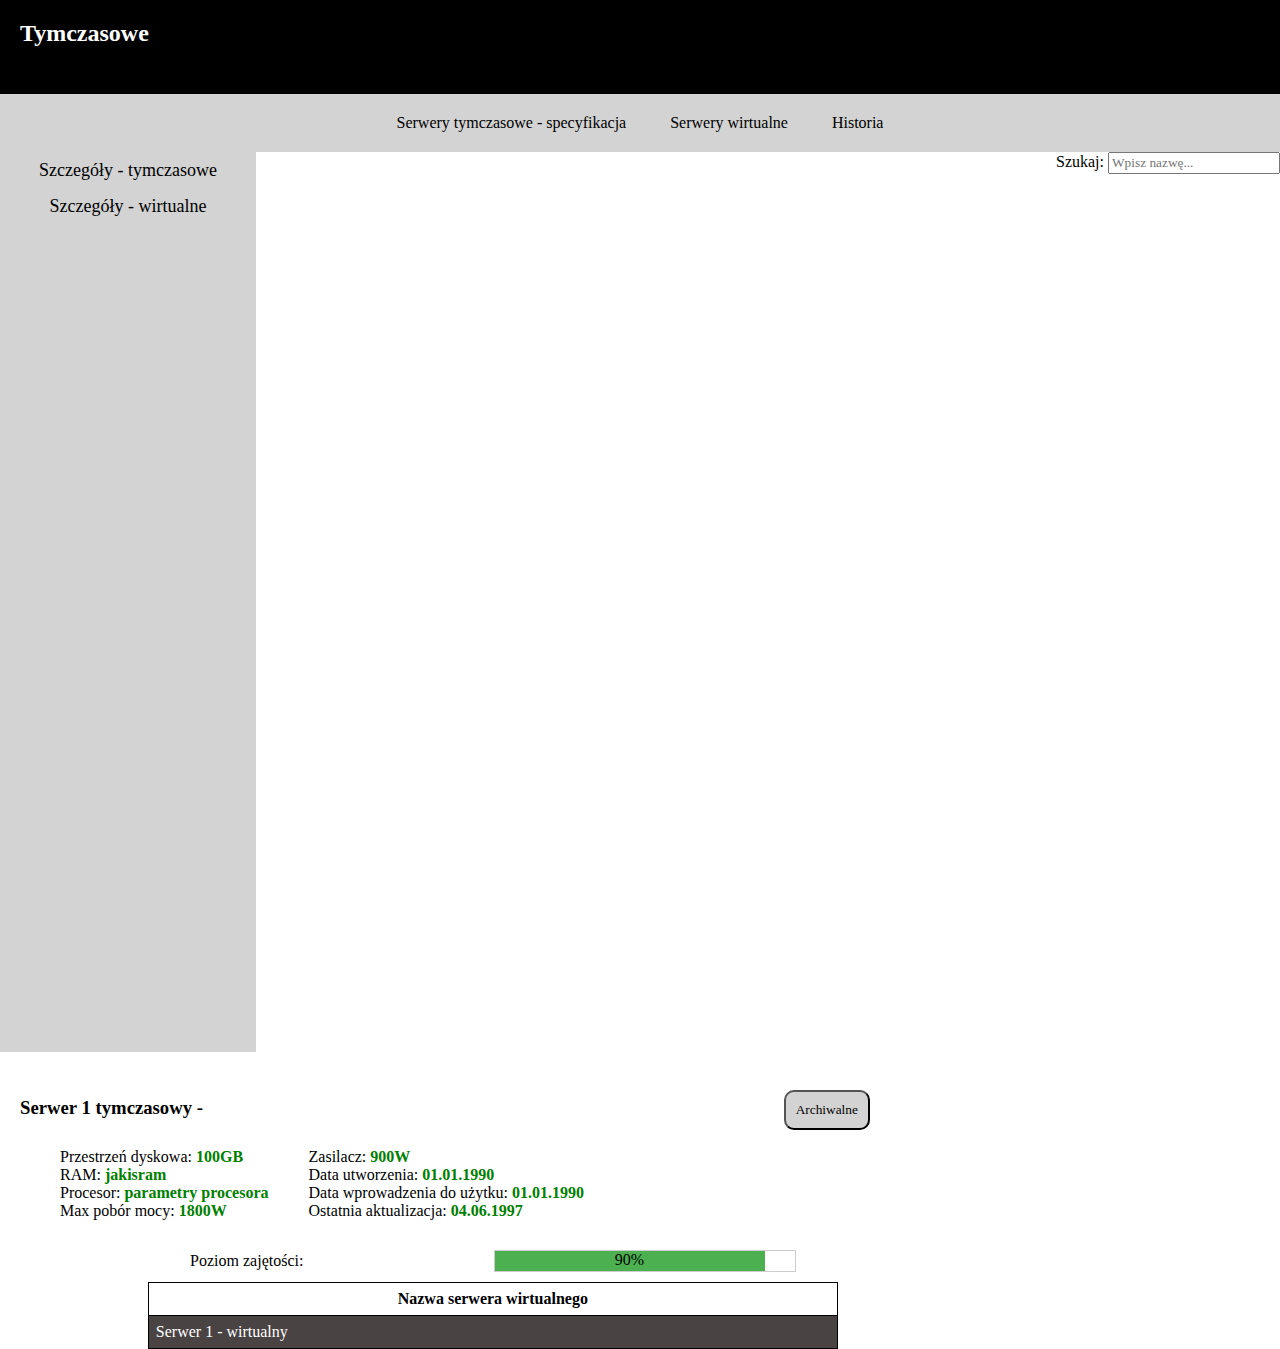
==== index2.html @ e46841f8 "intial commit" ====
<!DOCTYPE html>
<html lang="pl">
<head>
    <meta charset="UTF-8">
    <meta name="viewport" content="width=device-width, initial-scale=1.0">
    <link rel="stylesheet" href="style2.css">
    <title>Serwery tymczasowe</title>
    <script src="scriptW.js" defer></script>
    <script src="script.js" defer></script>
</head>
<body>
    <header>
        <h2>Tymczasowe</h2>
        
    </header>
    
    <div id="top">
        <nav>
            <a href="index2.html">Serwery tymczasowe - specyfikacja</a>
            <a href="transfers.html">Serwery wirtualne</a>
            <a href="#">Historia</a>
        </nav>
        <div id="in_s">
            <label for="name">Szukaj: </label>
            <input type="text" name="search" id="search" placeholder="Wpisz nazwę...">
        </div>
    </div>

    <div id="left">
      
        <ol>
            <li><a href="#">Szczegóły - tymczasowe</a>
              <ul>
                <li><a href="st1.html">Serwer 1</a></li>
                <li><a href="st2.html">Serwer 2</a></li>
                <li><a href="st3.html">Serwer 3</a></li>
              </ul>
            </li>
      
            <li><a href="#">Szczegóły - wirtualne</a>
              <ul>
                <li><a href="sw1.html">Serwer 1</a></li>
                <li><a href="sw2.html">Serwer 2</a></li>
                <li><a href="sw3.html">Serwer 3</a></li>
              </ul>
            </li>
        </ol>
        <br><br><br>
        
    </div>

    <div id="center">
        <br><h3>Serwer 1 tymczasowy - <button type="button">Archiwalne</button></h3><br>
        
            <ul>
                <li>Przestrzeń dyskowa: <b>100GB</b></li>
                <li>RAM: <b>jakisram</b></li>
                <li>Procesor: <b>parametry procesora</b></li>
                <li>Max pobór mocy: <b>1800W</b></li>
                
              </ul>
              
             
              <ul>
                <li>Zasilacz: <b>900W</b></li>
                <li>Data utworzenia: <b>01.01.1990</b></li>
                <li>Data wprowadzenia do użytku: <b>01.01.1990</b></li>
                <li>Ostatnia aktualizacja: <b>04.06.1997</b></li>
              </ul>
                <br>
    </div>
    <div id="bottom">

        <div id="bottom">
            <div class="progress-wrapper">
                <div class="progress-label">Poziom zajętości:</div>
                <div class="progress-container">
                    <div class="progress-bar" style="width: 90%;">90%</div>
                </div>
            </div>
        </div>
        
         <table id="server-table">
           
            <tr>
                <th>Nazwa serwera wirtualnego</th>
            </tr>
            <tr data-id="1">
                <td>Serwer 1 - wirtualny</td>
            </tr>
         </table>
    </div>
</body>
</html>
---- style2.css ----
*{
    margin: auto;
    font-family: calibri;
    
}
/* body{
    height: 100vh;
} */
header{
    color: white;
    background-color: black;
    height: 6vh;
    padding: 20px;
}
nav{
    text-align: center;
    background-color: lightgray;
    padding: 20px;
    /* display: flex; */
}
nav a{
    text-decoration: none;
    color: black;
    padding: 20px;
}
nav a:hover{
    background-color: gray;
}
table,tr,td,th{
    border: 1px solid black;
    border-collapse: collapse;
}
table{
    width: 70%;
}
td,th{
    padding: 7px;
}
tr:nth-child(even){
    background-color: rgb(73, 67, 67);
    color: white;
}
#center{
    float: left;
    padding: 20px;
    width: 77vw;
}
#bottom{
    float: left;
    width: 77vw;
}
#left{
    float: left;
    /* padding: 10px; */
    background-color: lightgray;
    width: 20vw;
    height: 100vh;
    overflow-x: auto;
}
#in_s{
   float: right;
   
}
.progress-wrapper {
    display: flex;
    align-items: center;
}

.progress-label {
    margin-right: 0px; 
}

.progress-container {
    width: 300px;
    height: 20px;
    border: 1px solid #ccc;
    overflow: hidden;
    display: inline-block;
    margin-bottom: 10px;
    margin-top: 10px;
}
.progress-container button{
    background-color: white;
}

.progress-bar {
    height: 100%;
    background-color: #4CAF50;
    transition: width 0.3s ease-in-out;
    margin: 0;
    text-align: center;
    
}

#center ul{
    display: inline;
    float: left;
}

h3 button{
    margin-left: 45vw;
    background-color: lightgray;
    border-radius: 10px;
    padding: 10px;
    
}


#table-container table {
    width: 75%;
    border-collapse: collapse;
}
.pagination-container {
    display: flex;
    justify-content: space-between;
    align-items: center;
    margin-top: 20px;
}
.pagination {
    margin-top: 20px;
}
.pagination button {
    margin: 0 5px;
}







ul,ol{
    list-style-type: none;
}
ol a{
    text-decoration: none;
    color: black;
}
ol a:hover{
    
    background-color: #DDD;
}
ol > li:hover > ul {
    display:block;
}
ol > li > ul {
    display:none;
    list-style-type:none; 
}
ol > li > ul > li:hover {
    background-color:#DDD;
  }
ol li a:hover{
    background-color: #DDD;
}
ol{
    font-size:18px;
    height:2em;
    line-height:2em;
    text-align:center;
    padding: 0;
   
}
b{
    color: green;
}
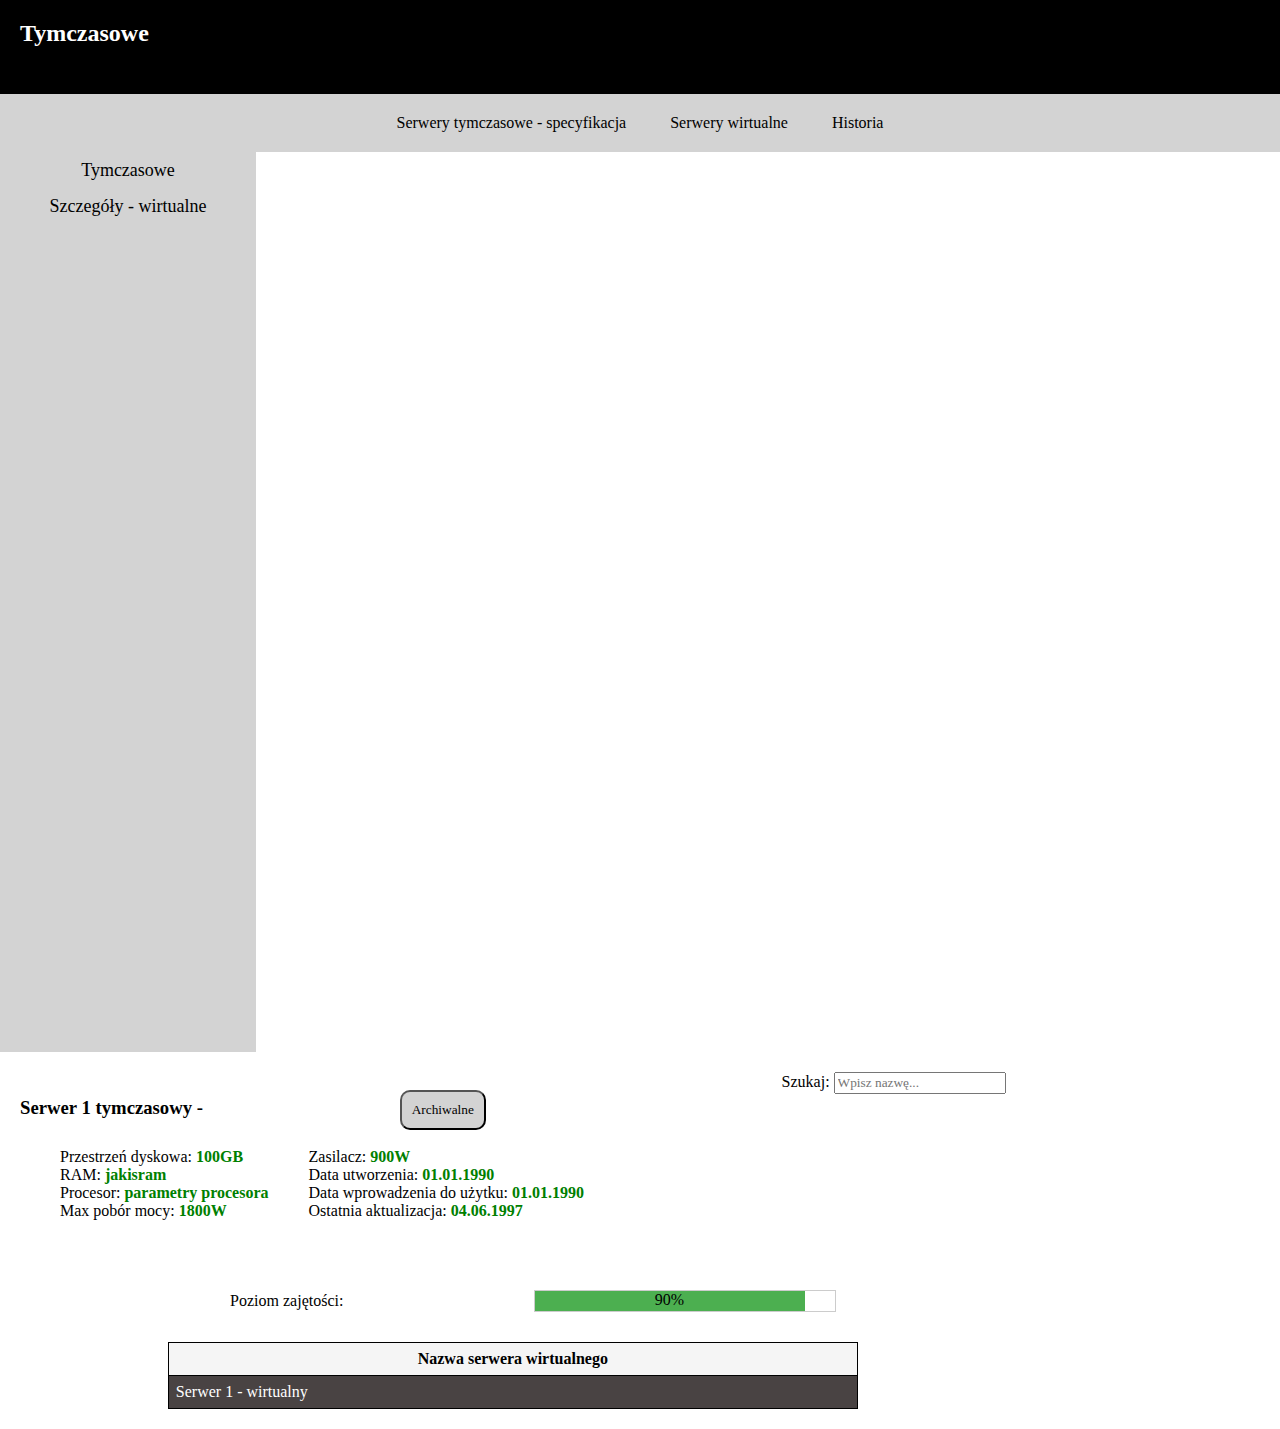
==== commit f97c6d50: "zmiany" ====
--- a/index2.html
+++ b/index2.html
@@ -20,20 +20,20 @@
             <a href="transfers.html">Serwery wirtualne</a>
             <a href="#">Historia</a>
         </nav>
-        <div id="in_s">
-            <label for="name">Szukaj: </label>
-            <input type="text" name="search" id="search" placeholder="Wpisz nazwę...">
-        </div>
+        
     </div>
 
     <div id="left">
       
         <ol>
-            <li><a href="#">Szczegóły - tymczasowe</a>
+            <li><a href="#">Tymczasowe</a>
               <ul>
-                <li><a href="st1.html">Serwer 1</a></li>
+                <li><a href="index2.html">Serwer 1</a></li>
                 <li><a href="st2.html">Serwer 2</a></li>
                 <li><a href="st3.html">Serwer 3</a></li>
+                <li><a href="#">Serwer 4</a></li>
+                <li><a href="#">Serwer 5</a></li>
+                <li><a href="#">Serwer 6</a></li>
               </ul>
             </li>
       
@@ -50,6 +50,10 @@
     </div>
 
     <div id="center">
+        <div id="in_s">
+            <label for="name">Szukaj: </label>
+            <input type="text" name="search" id="search" placeholder="Wpisz nazwę...">
+        </div>
         <br><h3>Serwer 1 tymczasowy - <button type="button">Archiwalne</button></h3><br>
         
             <ul>
--- a/style2.css
+++ b/style2.css
@@ -44,18 +44,24 @@
     float: left;
     padding: 20px;
     width: 77vw;
+    /* background-color: blue; */
 }
 #bottom{
     float: left;
     width: 77vw;
+    padding: 20px;
+    /* background-color: red;
+    clear: both; */
+    /* height: 100vh; */
 }
 #left{
     float: left;
     /* padding: 10px; */
     background-color: lightgray;
     width: 20vw;
-    height: 100vh;
-    overflow-x: auto;
+    min-height: 100vh;
+    flex-grow: 1;
+    /*overflow-x: auto; */
 }
 #in_s{
    float: right;
@@ -98,7 +104,7 @@
 }
 
 h3 button{
-    margin-left: 45vw;
+    margin-left: 15vw;
     background-color: lightgray;
     border-radius: 10px;
     padding: 10px;
@@ -111,19 +117,23 @@
     border-collapse: collapse;
 }
 .pagination-container {
-    display: flex;
+    display:flex;
     justify-content: space-between;
     align-items: center;
-    margin-top: 20px;
 }
 .pagination {
-    margin-top: 20px;
+    display: flex;
+    align-items: center;
 }
 .pagination button {
     margin: 0 5px;
 }
 
+th{
+    background-color: whitesmoke;
+    cursor:default;
 
+}
 
 
 
